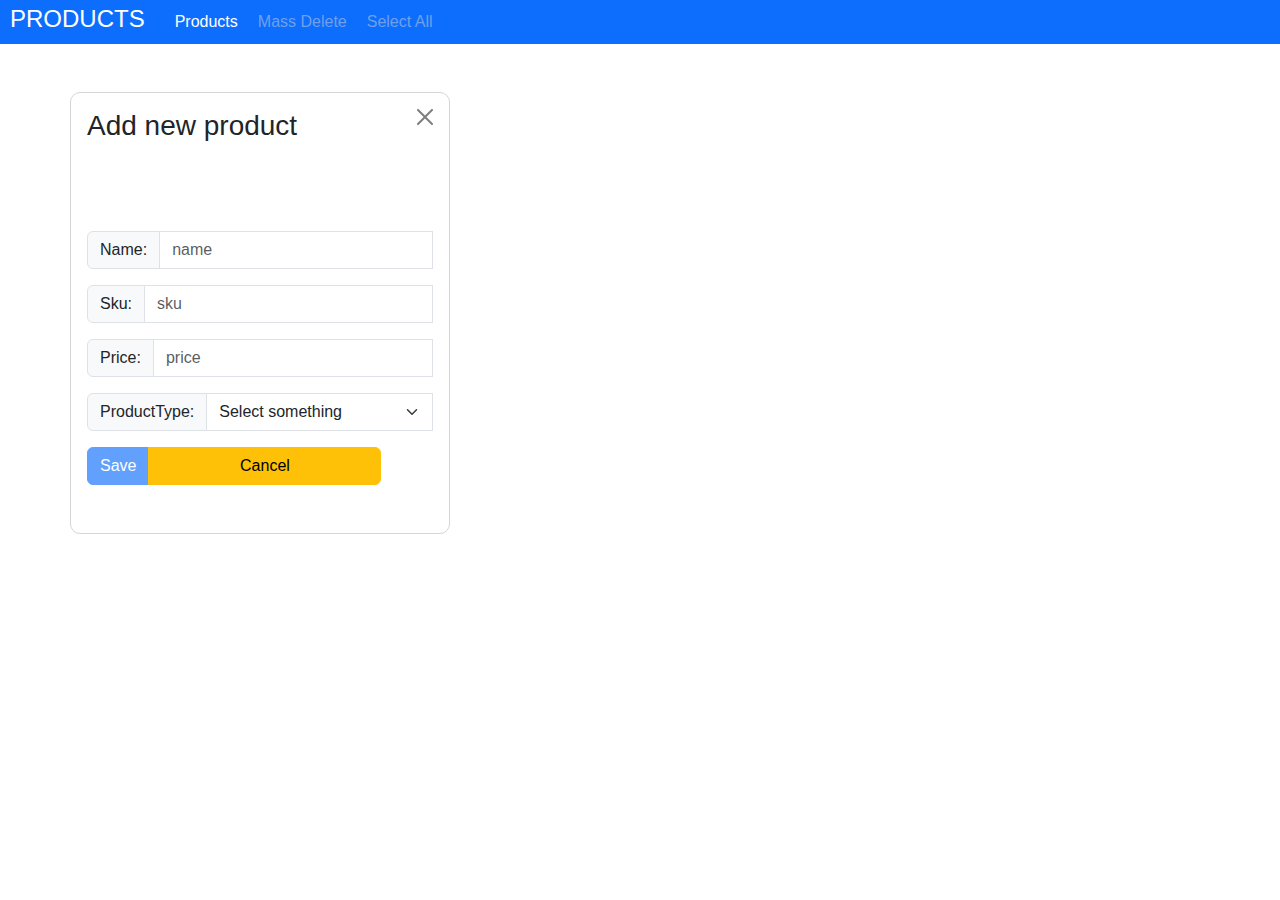
==== addproduct.html @ 34fc6432 "small adjustments" ====
<html>

<head>
    <link href="css/bootstrap.min.css" rel="stylesheet">
    <link href="css/style.css" rel="stylesheet">
    <script src="js/bootstrap.bundle.min.js"></script>
    <script src="js/font-awesome-061bd4de7d.js"></script>
    <script src="js/addproduct.js"></script>
</head>

<body onload="generateForm(data)">
    <navbar class="navibar">
        <div class="logo">PRODUCTS</div>
        <a id="addbtn" class="addbtn active" href="/"><i class="fa-solid fa-home"></i> Products</a>
        <a id="delbtn" class="delbtn disabled"><i class="fa-solid fa-trash"></i> Mass Delete</a>
        <a id="selectAll" class="selbtn disabled"> Select All</a>
    </navbar>
    <div class="container">
        <div class="row pt-5">
            <div class="col-4 add-product-form p-none">
                <button type="button" class="btn-close float-end p-3" aria-label="Close" onclick="redirectURL();"></button>
                <div style="width: 100%; padding: 1rem;">
                    <h3>Add new product</h3>
                </div>
                <div id="message" class="m-3"></div>
                <form id="addProductForm" class="pt-5 ps-3 pe-3 pb-3">
                </form>
            </div>
        </div>
        <script>
            
            document.getElementById("addProductForm").addEventListener("submit", function(e) {
                e.preventDefault();
                let currentURL = window.location.href;
                let pathArray = currentURL.split('/');
                let currentFolderName = pathArray[pathArray.length - 2];
                let newURL = '../' + currentFolderName;                
                if (submitButtonDisabled === false) {
                    addProduct(e.target);
                    resetInputClasses();
                    window.location.replace(newURL);
                }
            });
        </script>
    </div>
</body>

</html>
---- css/style.css ----
body {
    font-family: 'Segoe UI', Tahoma, Geneva, Verdana, sans-serif;
    margin: 0;
}
.contain {
    padding: 5px;
}
.addbtn, .delbtn, .selbtn {
    padding: 10px;
    border-color: #0d6efd;
    background-color: #0d6efd;
    color: #fff;
    text-decoration: none;
}
.addbtn:hover{
    border-color: #0b5ed7;
    background-color: #0a58ca;
}
.add-product-form {
    border: 1px solid rgb(214, 214, 214);
    border-radius: 10px;
}
.delbtn {
    cursor: pointer;
}
.delbtn:hover{
    border-color: #d70b59;
    background-color: #d70b59;
}
.delbtn.disabled {
    color: #d3d3d381;
    cursor: not-allowed;
}
.delbtn.disabled:hover{
    border-color: #a34a6c;
    background-color: #a34a6c;
}
.selbtn {
    cursor: pointer;
}
.selbtn:hover{
    border-color: #0b5ed7;
    background-color: #0a58ca;
}
.selbtn.disabled {
    color: #d3d3d381;
    cursor: not-allowed;
}
.p-none {
    padding: 0;
}
.input-group-text {
    text-transform: capitalize;
}
.navibar {
    background-color: #0d6efd;
    display: flex;
    position: sticky;
    top: 0;
    z-index: 100;
}
.logo {
    color: #fff;
    padding: 10px 20px 10px 10px;
    line-height: 18px;
    font-size: x-large;
}
.products-grid {
    display: flex;
    flex-direction: row;
    flex-wrap: wrap;
    flex-basis: auto;
    padding-top: 10px;
    gap: 5px;
}
.product-card {
    position: relative;
    box-sizing: border-box;
    width: 200px; 
    height: 200px; 
    border: 1px solid rgb(214, 214, 214);
    border-radius: 10px;
    transition: all 0.3s ease-in-out;
    background-color: #f5f5f5;
}
.product-card:hover {
    border: 4px solid rgba(35, 130, 238, 0.5);
    
}
.card-text {
    text-align: center;
    position: absolute;
    top: 50%;
    left: 50%;
    -ms-transform: translate(-50%, -50%);
    transform: translate(-50%, -50%);
}
.delete-checkbox {
    width: 20px;
    height: 20px;
    margin: 10px;
    visibility: hidden;
    /* display: none; */
}
.product-card:hover .delete-checkbox {
    visibility: visible;
}
.product-card .delete-checkbox:checked {
    visibility: visible;
}
.product-card:hover .card-text {
    opacity: 0.5;
}
.invalid-feedback {
    display: flex;
}
.input-error {
    width: 100%;
}

/* .alert {
    background: transparent;
    padding: 1rem;
    margin-bottom: 1rem;
    
}

.alert-success {
    color: #0a3622;
    background-color: #d1e7dd;
    border: 1px solid #a3cfbb;
    border-radius: 6px;
}

.alert-warning {
    color: #664d03;
    background-color: #d1e7dd;
    border: 1px solid #a3cfbb;
    border-radius: 6px;
} */
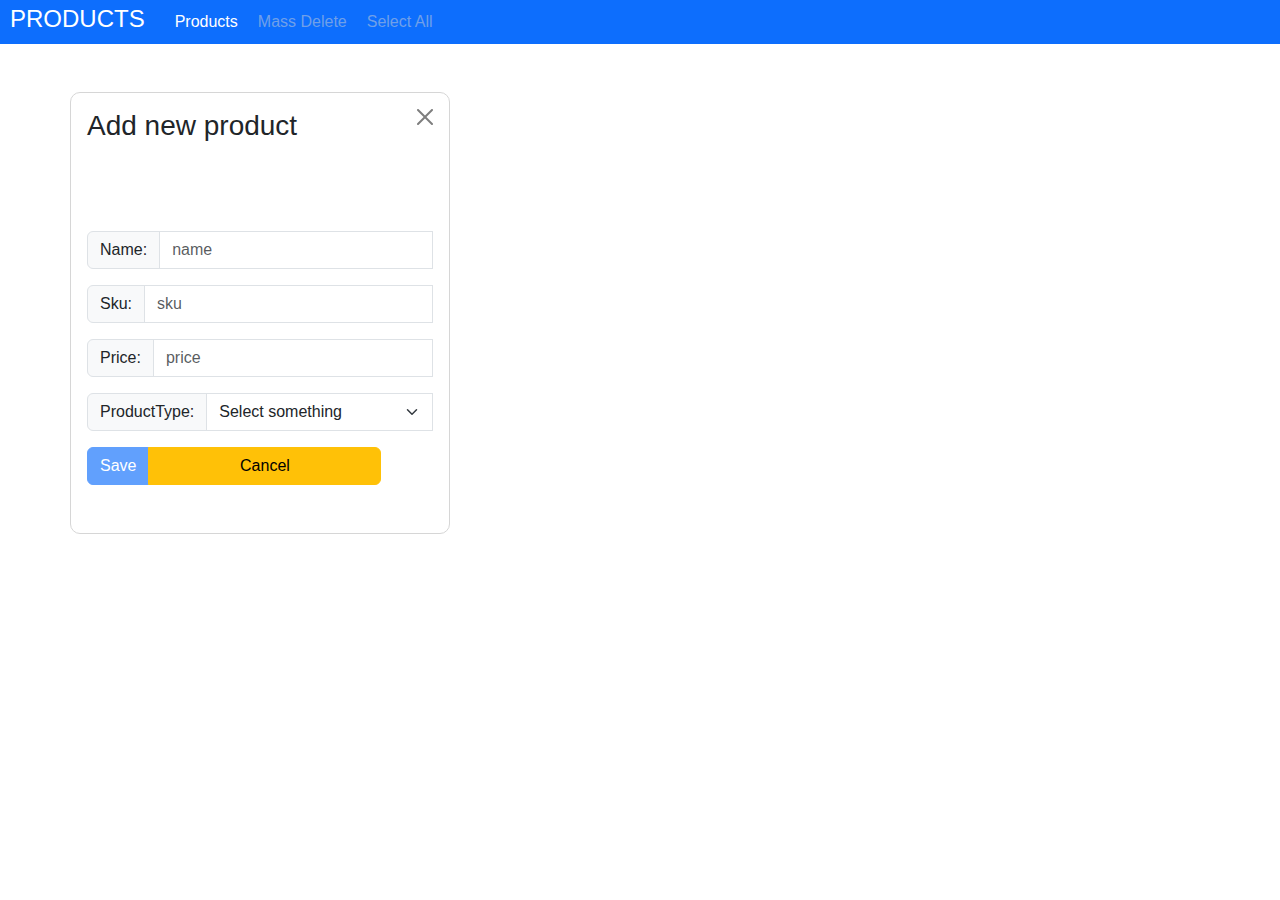
==== commit fb8a008d: "changes" ====
--- a/addproduct.html
+++ b/addproduct.html
@@ -11,7 +11,7 @@
 <body onload="generateForm(data)">
     <navbar class="navibar">
         <div class="logo">PRODUCTS</div>
-        <a id="addbtn" class="addbtn active" href="/"><i class="fa-solid fa-home"></i> Products</a>
+        <a id="addbtn" class="addbtn active" href="../products"><i class="fa-solid fa-home"></i> Products</a>
         <a id="delbtn" class="delbtn disabled"><i class="fa-solid fa-trash"></i> Mass Delete</a>
         <a id="selectAll" class="selbtn disabled"> Select All</a>
     </navbar>
@@ -39,6 +39,7 @@
                     addProduct(e.target);
                     resetInputClasses();
                     window.location.replace(newURL);
+
                 }
             });
         </script>
